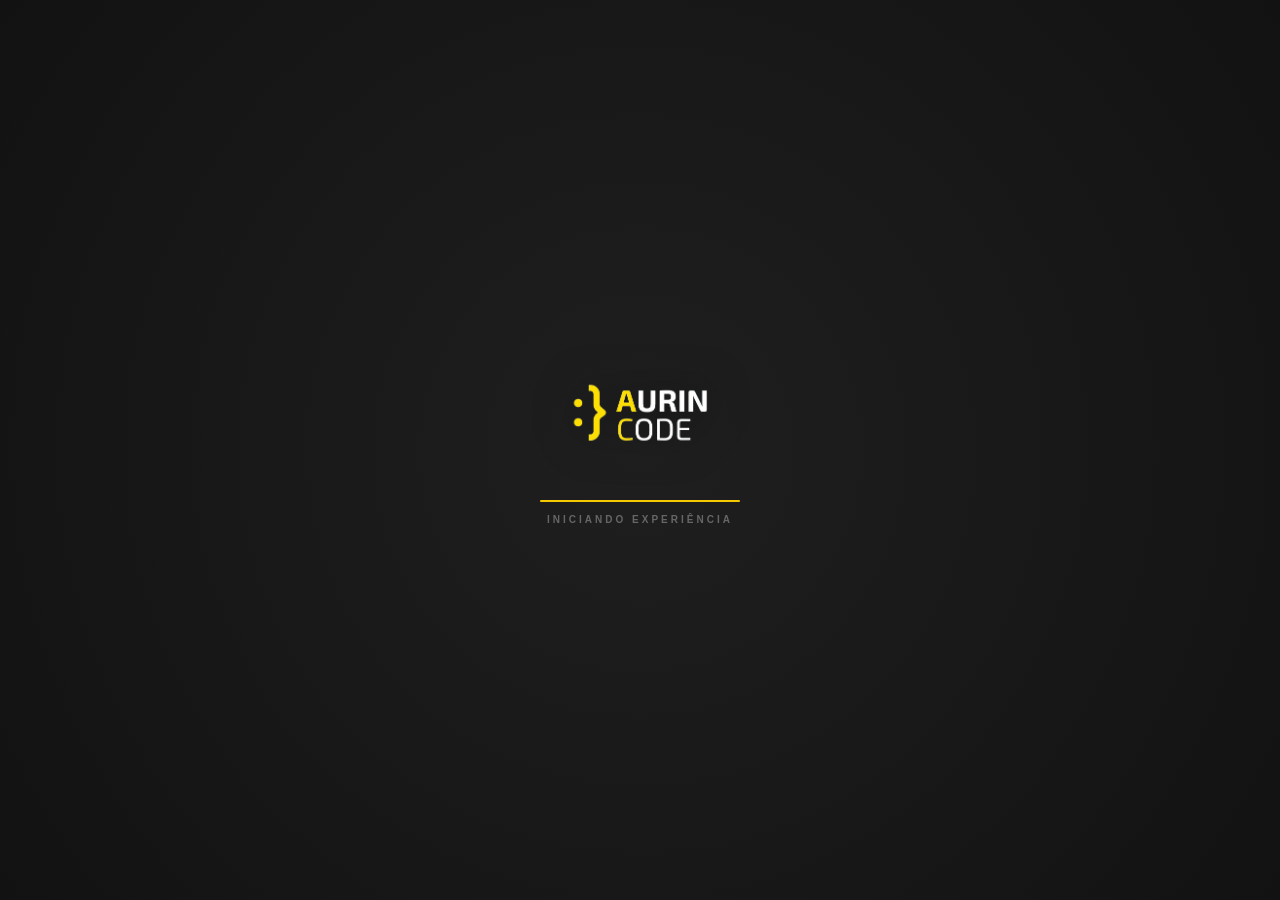
==== index.html @ d972b7d4 "Adicionado tela index com um pre-load" ====
<!DOCTYPE html>
<html lang="pt-BR">
<head>
    <meta charset="UTF-8">
    <meta name="viewport" content="width=device-width, initial-scale=1.0">
    <title>AurinCode</title>
    <link rel="preconnect" href="https://fonts.googleapis.com">
    
    <style>
        :root {
            --yellow: #F5C800;
            --bg-deep: #121212; /* Um pouco mais escuro para realçar o brilho */
            --glow: rgba(245, 200, 0, 0.15);
        }

        * {
            margin: 0;
            padding: 0;
            box-sizing: border-box;
        }

        body {
            background-color: var(--bg-deep);
            /* Gradiente radial para profundidade, similar ao sobre.css */
            background: radial-gradient(circle at center, #1f1f1f 0%, #121212 100%);
            height: 100vh;
            display: flex;
            justify-content: center;
            align-items: center;
            overflow: hidden;
            font-family: 'Syne', sans-serif;
        }

        .loader-wrapper {
            text-align: center;
            display: flex;
            flex-direction: column;
            align-items: center;
            gap: 40px;
            z-index: 10;
        }

        /* Container da Logo com animação de pulso e entrada */
        .logo-container {
            position: relative;
            opacity: 0;
            transform: scale(0.9);
            animation: revealLogo 1.2s cubic-bezier(0.22, 1, 0.36, 1) forwards;
        }

        .logo-container img {
            width: 180px; /* Ajuste conforme necessário */
            height: auto;
            filter: drop-shadow(0 0 20px rgba(0,0,0,0.5));
            animation: pulseLogo 3s ease-in-out infinite;
        }

        /* Brilho de fundo da logo */
        .logo-container::after {
            content: '';
            position: absolute;
            top: 50%;
            left: 50%;
            width: 120%;
            height: 120%;
            transform: translate(-50%, -50%);
            z-index: -1;
        }

        /* Barra de progresso minimalista */
        .loading-box {
            width: 200px;
            display: flex;
            flex-direction: column;
            gap: 12px;
            opacity: 0;
            animation: fadeIn 0.8s ease forwards 0.5s;
        }

        .progress-track {
            width: 100%;
            height: 2px;
            background: rgba(255, 255, 255, 0.05);
            border-radius: 2px;
            position: relative;
            overflow: hidden;
        }

        .progress-fill {
            position: absolute;
            height: 100%;
            width: 0%;
            background: var(--yellow);
            box-shadow: 0 0 10px var(--yellow);
            animation: progressFill 2.5s cubic-bezier(0.65, 0, 0.35, 1) forwards;
        }

        .loading-text {
            color: #666;
            font-size: 10px;
            letter-spacing: 3px;
            text-transform: uppercase;
            font-weight: 700;
        }

        /* Animações Keyframes */
        @keyframes revealLogo {
            to {
                opacity: 1;
                transform: scale(1);
            }
        }

        @keyframes pulseLogo {
            0%, 100% { transform: scale(1); opacity: 0.9; }
            50% { transform: scale(1.03); opacity: 1; }
        }

        @keyframes fadeIn {
            to { opacity: 1; }
        }

        @keyframes progressFill {
            0% { width: 0%; left: 0; }
            20% { width: 30%; }
            60% { width: 70%; }
            100% { width: 100%; }
        }

        /* Efeito de saída (fade out) aplicado via JS */
        .fade-out {
            opacity: 0;
            transition: opacity 0.6s ease;
            pointer-events: none;
        }

        @media (max-width: 480px) {
            .logo-container img { width: 140px; }
            .loading-box { width: 150px; }
        }
    </style>
</head>
<body>

    <div class="loader-wrapper" id="loader">
        <div class="logo-container">
            <img src="./src/photos/aurincodelogo.png" alt="AurinCode Logo">
        </div>
        
        <div class="loading-box">
            <div class="progress-track">
                <div class="progress-fill"></div>
            </div>
            <span class="loading-text">Iniciando Experiência</span>
        </div>
    </div>

    <script>
        window.addEventListener('load', () => {
            const loader = document.getElementById('loader');
            
            // Aguarda a animação terminar (2.8s total) para suavizar a transição
            setTimeout(() => {
                loader.classList.add('fade-out');
                
                setTimeout(() => {
                    window.location.href = "../src/html/inicio.html";
                }, 600); // Tempo do fade-out
                
            }, 2800);
        });
    </script>
</body>
</html>
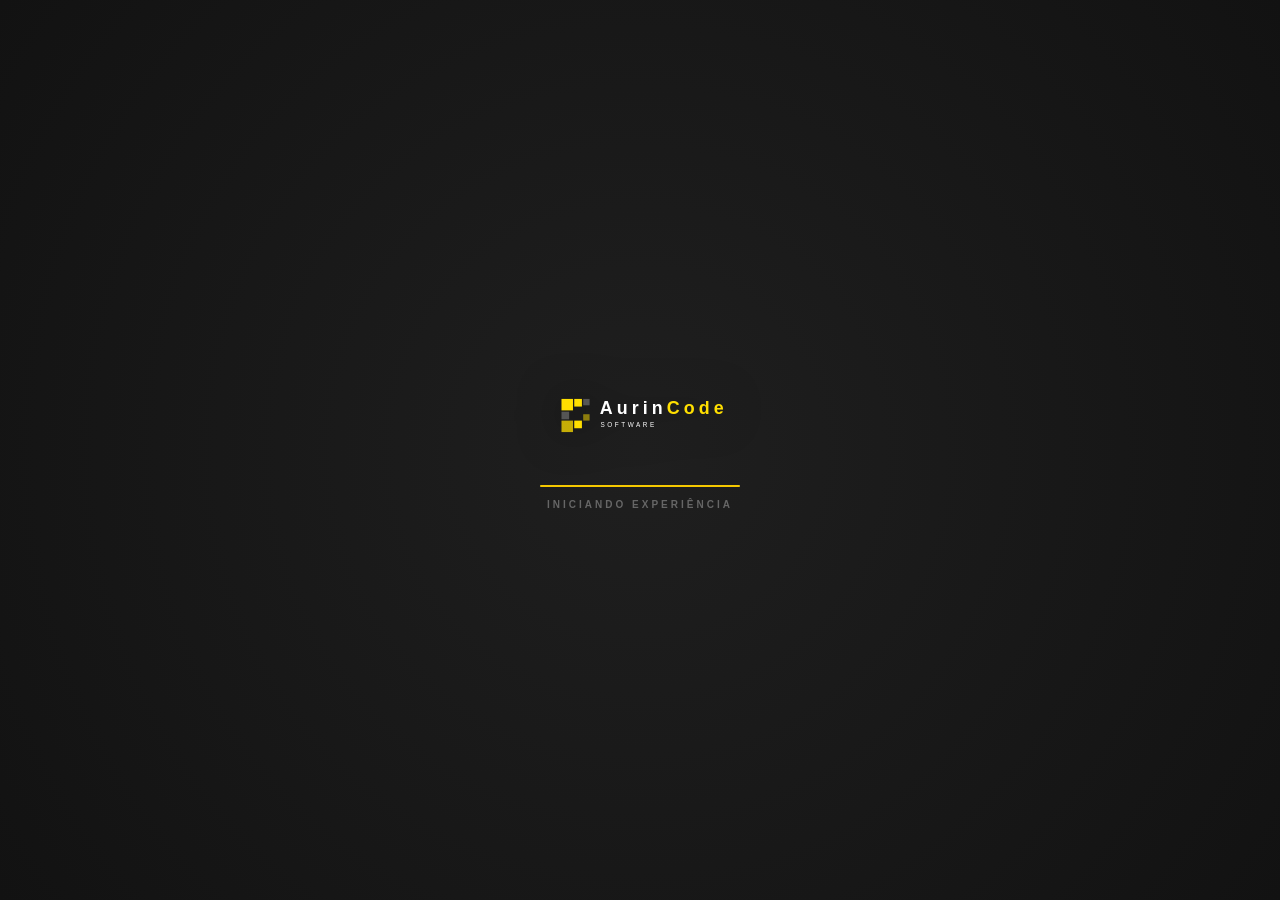
==== commit 739174a4: "Atualização de logo e formulario" ====
--- a/index.html
+++ b/index.html
@@ -144,7 +144,7 @@
 
     <div class="loader-wrapper" id="loader">
         <div class="logo-container">
-            <img src="./src/photos/aurincodelogo.png" alt="AurinCode Logo">
+            <img src="./photos/aurincode-logo-dark-transparent.svg" alt="AurinCode Logo">
         </div>
         
         <div class="loading-box">
@@ -164,7 +164,7 @@
                 loader.classList.add('fade-out');
                 
                 setTimeout(() => {
-                    window.location.href = "../src/html/inicio.html";
+                    window.location.href = "/inicio";
                 }, 600); // Tempo do fade-out
                 
             }, 2800);
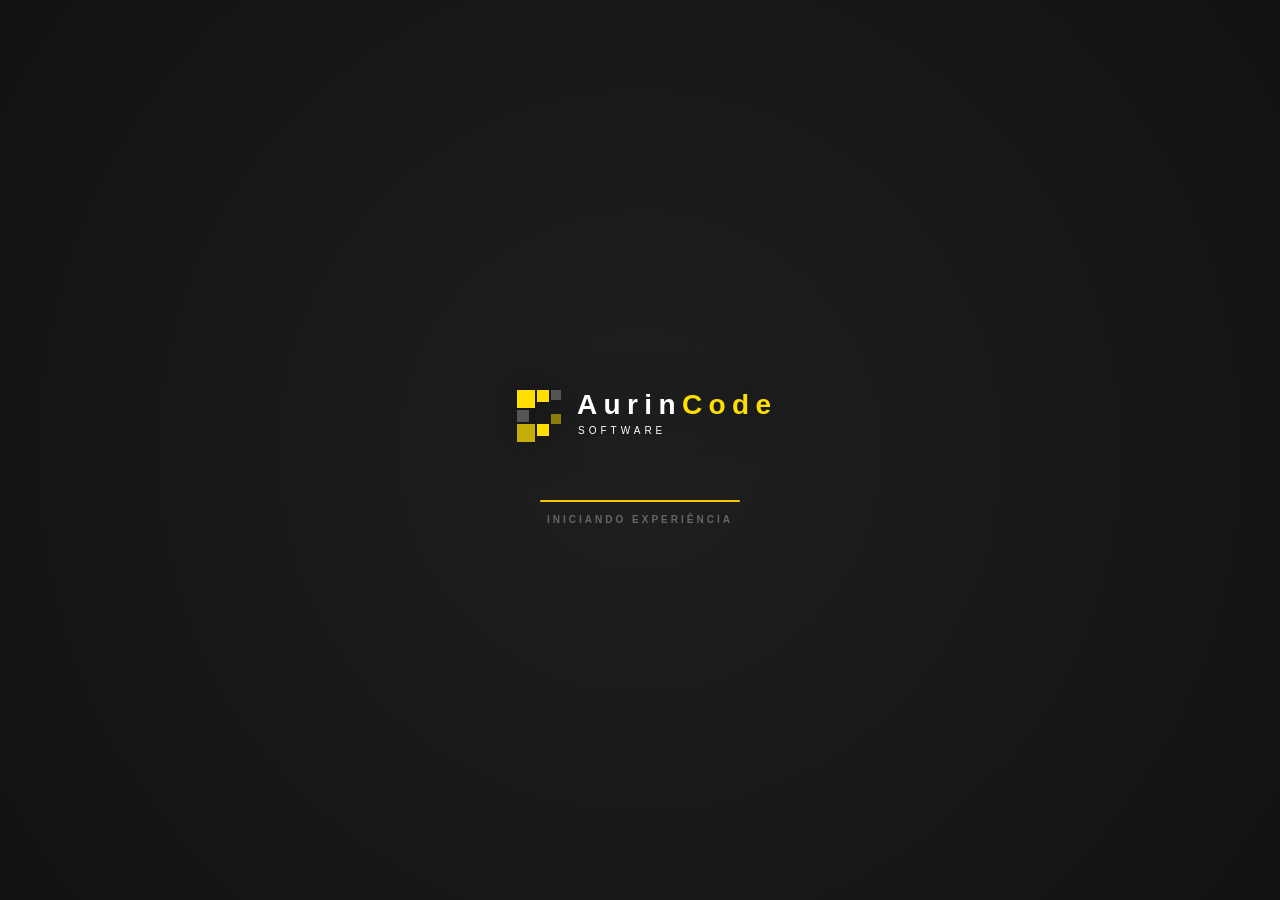
==== commit a50f139f: "Atualização de navbar" ====
--- a/index.html
+++ b/index.html
@@ -49,8 +49,8 @@
         }
 
         .logo-container img {
-            width: 180px; /* Ajuste conforme necessário */
-            height: auto;
+            max-height: 180px; /* Ajuste conforme necessário */
+            width: auto;
             filter: drop-shadow(0 0 20px rgba(0,0,0,0.5));
             animation: pulseLogo 3s ease-in-out infinite;
         }
